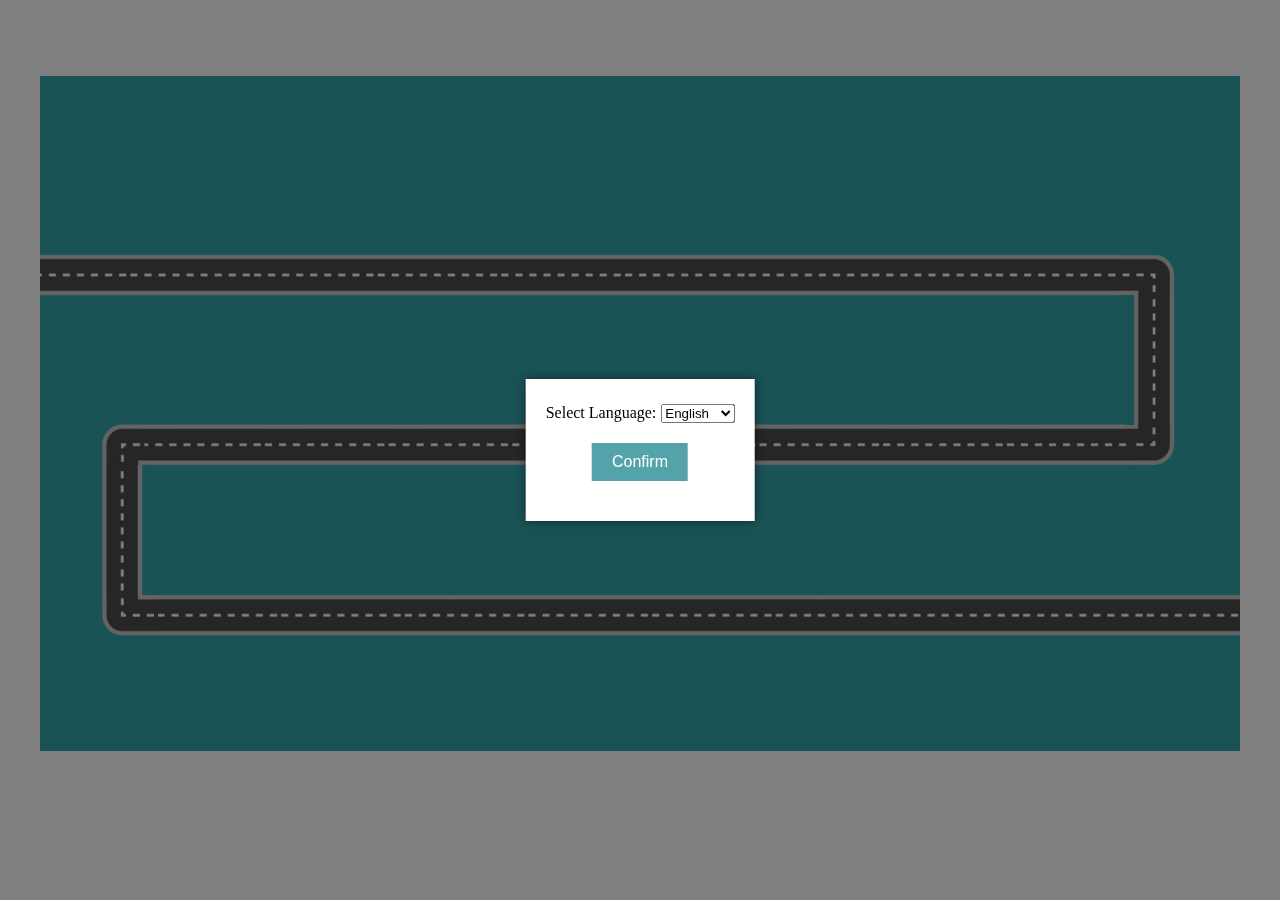
==== index.html @ 4f61d7b1 "initial" ====
<!DOCTYPE html>
<html lang="en">
<head>
    <meta charset="UTF-8">
    <meta name="viewport" content="width=device-width, initial-scale=1.0">
    <title>Language Selection</title>
    <link rel="stylesheet" href="style.css"/>
</head>
<body>
  <div class="container" id="container">
    <img class="background-image" src="imgs/map.jpeg" alt="Background Image">
    <div class="overlay" id="overlay" style="display: block;"></div>
    <div class="modal" id="intro" style="display: block;">

    <label for="languageSelect">Select Language:</label>
    <select id="languageSelect">
        <option value="en">English</option>
        <option value="fr">Français</option>
    </select>
    <button class="button submit-button" onclick="selectLanguage()">Confirm</button>
    </div>

    <script src="scripts.js"></script>

</body>
</html>
---- style.css ----
body {
  /* margin: 10%; */
  /* padding: 100px; */
  display: flex;
  align-items: center;
  justify-content: center;
  height: 90vh;
}

.container {
  position: relative;
  width: 1200px; /* 调整容器宽度 */
}

.background-image {
  top: 10px;
  width: 100%;
  height: auto;
  display: block;
}


#nameInput {
  display: inline;
  margin-bottom: 10px;
  margin-top: 10px;
}

button {
  padding: 10px;
  margin-top: 10px;
  cursor: pointer;
}

/* 提交按钮样式 */
.submit-button {
  display: block;
  margin: 20px auto; /* 使按钮居中 */
  padding: 10px 20px;
  background-color: #55A3AA;
  color: #fff;
  border: none;
  cursor: pointer;
  font-size: 16px;
}

label {
  display: inline-block;
  margin-top: 5px;
}

  /* 遮罩层样式 */
.overlay {
  display: none;
  position: fixed;
  top: 0;
  left: 0;
  width: 100%;
  height: 100%;
  background: rgba(0, 0, 0, 0.5);
  z-index: 2;
}

/* 模态框样式 */
.modal {
  display: none;
  position: fixed;
  top: 50%;
  left: 50%;
  transform: translate(-50%, -50%);
  padding: 20px;
  background: #fff;
  box-shadow: 0 0 10px rgba(0, 0, 0, 0.5);
  text-align: center;
  z-index: 3;
}

/* 关闭按钮样式 */
/* .close-btn {
  cursor: pointer;
  position: absolute;
  top: 10px;
  right: 10px;
} */

    /* 弹出窗口样式 */
.quiz-popup {
  display: none;
  position: fixed;
  top: 50%;
  left: 50%;
  transform: translate(-50%, -50%);
  background-color: #fff;
  padding: 20px;
  border: 2px solid #55A3AA;
  z-index: 1000;
  text-align: left;
}

    /* 选项按钮样式 */
.option {
  display: flex;
  align-items: flex-start;
  margin: 10px 0;
}

.progress-name {
  position: fixed;
  color: #B22222;
  padding: 5px 10px;
  border-radius: 5px;
  font-size: 16px;
}

.progress-num {
  position: fixed;
  color: #B22222;
  padding: 5px 10px;
  border-radius: 5px;
  font-size: 16px;
}


/* 进度条样式 */
progress {
  position: fixed;
  /* top: 10px;
  right: 80px; */
  width: 100px;
  height: 20px;
}

.progress-bars {
  display: flex;
  flex: 1;
  justify-content: center;
  flex-direction:column;
  position: absolute;
  top: 0px;
  right: 0px;
  width: 200px;
}

.progress-bar {
  width: 100%;
  background-color: #e0e0de;
  border-radius: 50px;
  position:relative
}

.progress-bar .progress-bar-label {
  position: absolute;
  height: 44px;
  top: -45px;
  border: 1px solid #c4c4c4;
  width:0
}

.filler {
  height: 100%;
  background-color: blue;
  border-top-left-radius: inherit;
  border-bottom-left-radius: inherit;
  text-align:right
}

.stat-with-progress {
  flex: 1;
  background-color: #fff;
  max-width: 180px;
  padding:4px 10px 10px
}

.stat-with-progress .text {
  display: flex;
  justify-content: space-between;
  margin-bottom:6px
}

/* .stat-with-progress:first-of-type {
  margin-bottom:10px
} */


.tooltip {
  position: absolute;
  top: 50%;
  left: 50%;
  transform: translate(-50%, -50%);
  background-color: rgba(0, 0, 0, 0.7);
  color: #fff;
  padding: 10px;
  border-radius: 5px;
  display: none;
}

.button-image-before {
  width: 100%; 
  height: auto;
  display: block;
}

.button-before {
  position: absolute;
  top: 50%;
  left: 50%;
  transform: translate(-50%, -50%); /* 将按钮居中 */
  cursor: pointer;
}

.button-before:hover img {
  transform: scale(1.2); /* 光标悬停时稍微放大图片 */
}

.button-after {
  display: none;
  position: absolute;
  top: 50%;
  left: 50%;
  transform: translate(-50%, -50%); /* 将按钮居中 */
  cursor: pointer;
}

.button-image-after {
  width: 100%; 
  height: auto;
  animation: zoomAnimation 2s ease-in-out;
}

.button-after:hover .tooltip {
  display: block;
}

@keyframes zoomAnimation {
  0% {
      transform: scale(1.2);
  }
  50% {
      transform: scale(1.5);
  }
  100% {
      transform: scale(1);
  }
}


.image-container {
  max-width: 130px; /* 设置容器的最大宽度 */
  margin: 0 auto; /* 居中显示 */
  position: absolute;
  top: 2%;
}

.image-container img {
  width: 100%; /* 图片宽度占满容器 */
  height: auto; /* 保持图片宽高比 */
}
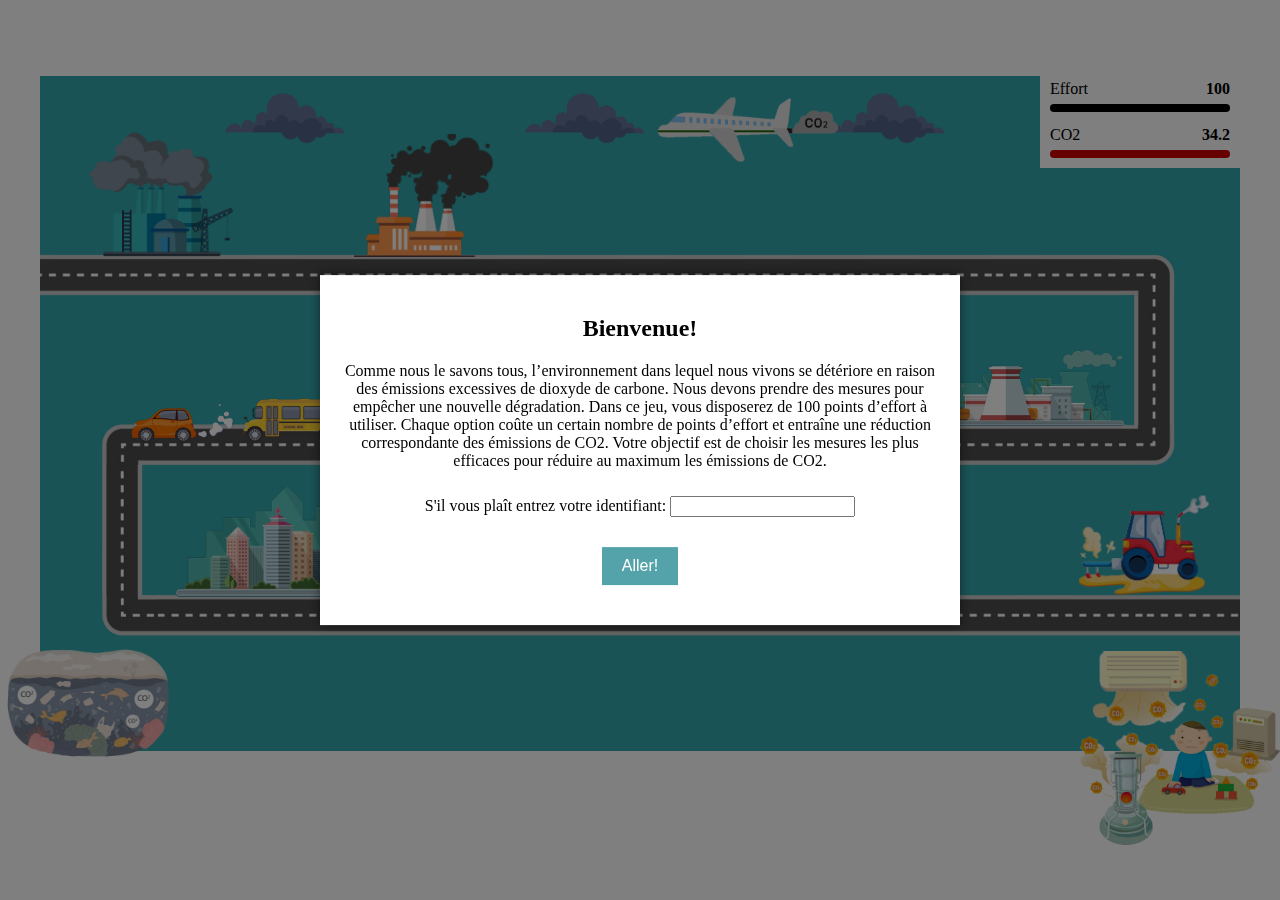
==== commit 40dd08dd: "fr ver" ====
--- a/index.html
+++ b/index.html
@@ -1,26 +1,543 @@
 <!DOCTYPE html>
 <html lang="en">
+
 <head>
-    <meta charset="UTF-8">
-    <meta name="viewport" content="width=device-width, initial-scale=1.0">
-    <title>Language Selection</title>
-    <link rel="stylesheet" href="style.css"/>
+  <meta charset="UTF-8">
+  <meta name="viewport" content="width=device-width, initial-scale=1.0">
+  <title>Jeu climatique</title>
+  <link rel="stylesheet" href="style.css" />
 </head>
+
 <body>
-  <div class="container" id="container">
+  <div class="container">
     <img class="background-image" src="imgs/map.jpeg" alt="Background Image">
+
+    <div class="progress-bars">
+      <div class="stat-with-progress">
+        <div class="text">
+          <div class="label">Effort</div>
+          <div class="value">
+            <span style="font-weight: 600;" id="effortNum">100</span>
+          </div>
+        </div>
+        <div class="progress-bar" style="height: 8px;" id="effortBar">
+          <div class="filler" id="effortFiller"
+            style="width: 100%; background-color: black; transition: width 300ms ease-in-out, background-color 300ms; border-top-right-radius: inherit; border-bottom-right-radius: inherit;">
+          </div>
+        </div>
+      </div>
+      <div class="stat-with-progress">
+        <div class="text">
+          <div class="label">CO2</div>
+          <div class="value">
+            <span style="font-weight: 600;" id="carbonNum">34.2</span>
+          </div>
+        </div>
+        <div class="progress-bar" style="height: 8px;" id="carbonBar">
+          <div class="filler" id="carbonFiller"
+            style="width: 100%; background-color: rgb(204, 0, 0); transition: width 300ms ease-in-out, background-color 300ms; border-top-right-radius: inherit; border-bottom-right-radius: inherit;">
+          </div>
+        </div>
+      </div>
+    </div>
+
+    <div class="image-container" style="left: 15%;" id="darkCloud1">
+      <img src="imgs/darkcloud.png">
+    </div>
+
+    <div class="image-container" style="left: 40%;" id="darkCloud2">
+      <img src="imgs/darkcloud.png">
+    </div>
+
+    <div class="image-container" style="left: 65%;" id="darkCloud3">
+      <img src="imgs/darkcloud.png">
+    </div>
+
+    <div class="image-container" style="display: none; top: 1%; left: 68%; animation: zoomAnimation 2s ease-in-out;"
+      id="whiteCloud1">
+      <img src="imgs/whiteCloud1.png">
+    </div>
+
+    <div class="image-container" style="display: none; top: 1%; left: 40%; animation: zoomAnimation 2s ease-in-out;"
+      id="whiteCloud2">
+      <img src="imgs/whiteCloud2.png">
+    </div>
+
+    <div class="image-container" style="display: none; top: 0%; left: 15%; animation: zoomAnimation 2s ease-in-out;"
+      id="sun">
+      <img src="imgs/sun.png">
+    </div>
+
+
     <div class="overlay" id="overlay" style="display: block;"></div>
     <div class="modal" id="intro" style="display: block;">
-
-    <label for="languageSelect">Select Language:</label>
-    <select id="languageSelect">
-        <option value="en">English</option>
-        <option value="fr">Français</option>
-    </select>
-    <button class="button submit-button" onclick="selectLanguage()">Confirm</button>
-    </div>
-
-    <script src="scripts.js"></script>
-
+      <h2>Bienvenue!</h2>
+      <p>Comme nous le savons tous, l’environnement dans lequel nous vivons se détériore en raison des émissions
+        excessives de dioxyde de carbone.
+        Nous devons prendre des mesures pour empêcher une nouvelle dégradation.
+        Dans ce jeu, vous disposerez de 100 points d’effort à utiliser.
+        Chaque option coûte un certain nombre de points d’effort et entraîne une réduction correspondante des émissions
+        de CO2.
+        Votre objectif est de choisir les mesures les plus efficaces pour réduire au maximum les émissions de CO2.</p>
+      <label for="nameInput">S'il vous plaît entrez votre identifiant:</label>
+      <input type="text" id="nameInput">
+      <button class="button submit-button" id="startBtn" onclick="start()">Aller!</button>
+    </div>
+
+
+    <div class="button-before" id="coal" style="top: 19%; left: 10%;  width: 150px; height: 150px;">
+      <img class="button-image-before" src="imgs/coal.png" onclick="clickCoal()" alt="Coal Image">
+    </div>
+
+    <div class="button-after" id="coalA" style="top: 19%; left: 10%;  width: 150px; height: 150px;">
+      <img class="button-image-after" src="imgs/coal.png" alt="Coal Image">
+      <div class="tooltip">Complété!</div>
+    </div>
+
+    <div class="button-after" id="coalB" style="top: 19%; left: 10%;  width: 150px; height: 150px;">
+      <img class="button-image-after" src="imgs/coalB.png" alt="Coal Image">
+      <div class="tooltip">Complété!</div>
+    </div>
+
+
+    <div class="button-before" id="car" style="top: 51%; left: 18%; width: 250px; height: 45px;">
+      <img class="button-image-before" src="imgs/car.png" onclick="clickCar()" alt="Car Image">
+    </div>
+
+    <div class="button-after" id="carA" style="top: 51%; left: 18%; width: 250px; height: 45px;">
+      <img class="button-image-after" src="imgs/carA.png">
+      <div class="tooltip">Complété!</div>
+    </div>
+
+    <div class="button-after" id="carB" style="top: 46%; left: 18%; width: 130px; height: 107px;">
+      <img class="button-image-after" src="imgs/carB.png">
+      <div class="tooltip">Complété!</div>
+    </div>
+
+    <div class="button-after" id="carC" style="top: 46%; left: 18%; width: 250px; height: 112px;">
+      <img class="button-image-after" src="imgs/carC.png">
+      <div class="tooltip">Complété!</div>
+    </div>
+
+    <div class="button-before" id="build" style="top: 45%; left: 41%; width: 180px; height: 125px;">
+      <img class="button-image-before" src="imgs/build.png" onclick="clickBuild()" alt="Build Image">
+    </div>
+
+    <div class="button-after" id="buildA" style="top: 44%; left: 41%; width: 200px; height: 141px;">
+      <img class="button-image-after" src="imgs/buildA.png">
+      <div class="tooltip">Complété!</div>
+    </div>
+
+    <div class="button-after" id="buildB" style="top: 44%; left: 41%; width: 220px; height: 110px;">
+      <img class="button-image-after" src="imgs/buildB.png">
+      <div class="tooltip">Complété!</div>
+    </div>
+
+    <div class="button-after" id="buildC" style="top: 39.5%; left: 41%; width: 200px; height: 176px;">
+      <img class="button-image-after" src="imgs/buildC.png">
+      <div class="tooltip">Complété!</div>
+    </div>
+
+
+    <div class="button-before" id="recy" style="top: 19%; left: 32%;  width: 140px; height: 140px;">
+      <img class="button-image-before" src="imgs/recy.png" onclick="clickRecy()" alt="Industry Image">
+    </div>
+
+    <div class="button-after" id="recyA" style="top: 25%; left: 32%; width: 110px; height: 90px;">
+      <img class="button-image-after" src="imgs/recyA.png">
+      <div class="tooltip">Complété!</div>
+    </div>
+
+    <div class="button-after" id="recyB" style="top: 21%; left: 32%; width: 120px; height: 110px;">
+      <img class="button-image-after" src="imgs/recyB.png">
+      <div class="tooltip">Complété!</div>
+    </div>
+
+    <div class="button-after" id="recyC" style="top: 20%; left: 32%; width: 150px; height: 150px;">
+      <img class="button-image-after" src="imgs/recyC.png">
+      <div class="tooltip">Complété!</div>
+    </div>
+
+
+    <div class="button-before" id="elec" style="top: 48%; left: 82%;  width: 200px; height: 100px;">
+      <img class="button-image-before" src="imgs/elec.png" onclick="clickElec()" alt="Electricity Image">
+    </div>
+
+    <div class="button-after" id="elecA" style="top: 42%; left: 82%; width: 165px; height: 135px;">
+      <img class="button-image-after" src="imgs/elecA.png">
+      <div class="tooltip">Complété!</div>
+    </div>
+
+    <div class="button-after" id="elecB" style="top: 44%; left: 82%; width: 220px; height: 104px;">
+      <img class="button-image-after" src="imgs/elecB.png">
+      <div class="tooltip">Complété!</div>
+    </div>
+
+    <div class="button-after" id="elecC" style="top: 44%; left: 82%; width: 220px; height: 110px;">
+      <img class="button-image-after" src="imgs/elecC.png">
+      <div class="tooltip">Complété!</div>
+    </div>
+
+
+    <div class="button-before" id="plane" style="top: 8%; left: 59%;  width: 180px; height: 65px;">
+      <img class="button-image-before" src="imgs/plane.png" onclick="clickPlane()" alt="Plane Image">
+    </div>
+
+    <div class="button-after" id="planeA" style="top: 5%; left: 59%; width: 180px; height: 44px;">
+      <img class="button-image-after" src="imgs/planeA.png">
+      <div class="tooltip">Complété!</div>
+    </div>
+
+    <div class="button-after" id="planeB" style="top: 18%; left: 59%; width: 250px; height: 134px;">
+      <img class="button-image-after" src="imgs/planeB.png">
+      <div class="tooltip">Complété!</div>
+    </div>
+
+    <div class="button-after" id="planeC" style="top: 7%; left: 57%; width: 180px; height: 75px;">
+      <img class="button-image-after" src="imgs/planeC.png">
+      <div class="tooltip">Complété!</div>
+    </div>
+
+
+    <div class="button-before" id="ocean" style="top: 94%; left: 4%;  width: 200px; height: 160px;">
+      <img class="button-image-before" src="imgs/ocean.png" onclick="clickOcean()" alt="Ocean Image">
+    </div>
+
+    <div class="button-after" id="oceanA" style="top: 94%; left: 8.3%; width: 200px; height: 100px;">
+      <img class="button-image-after" src="imgs/oceanA.png">
+      <div class="tooltip">Complété!</div>
+    </div>
+
+    <div class="button-after" id="oceanB" style="top: 101.2%; left: 8.3%; width: 200px; height: 139px;">
+      <img class="button-image-after" src="imgs/oceanB.png">
+      <div class="tooltip">Complété!</div>
+    </div>
+
+    <div class="button-after" id="oceanC" style="top: 93.3%; left: 8.3%; width: 200px; height: 90px;">
+      <img class="button-image-after" src="imgs/oceanC.png">
+      <div class="tooltip">Complété!</div>
+    </div>
+
+
+    <div class="button-before" id="ppl" style="top: 100%; left: 95%;  width: 200px; height: 200px;">
+      <img class="button-image-before" src="imgs/ppl.png" onclick="clickPpl()" alt="People Image">
+    </div>
+
+    <div class="button-after" id="pplA" style="top: 95%; left: 95%; width: 200px; height: 154px;">
+      <img class="button-image-after" src="imgs/pplA.png">
+      <div class="tooltip">Complété!</div>
+    </div>
+
+    <div class="button-after" id="pplB" style="top: 95%; left: 95%; width: 200px; height: 165px;">
+      <img class="button-image-after" src="imgs/pplB.png">
+      <div class="tooltip">Complété!</div>
+    </div>
+
+    <div class="button-after" id="pplC" style="top: 95%; left: 95%; width: 200px; height: 150px;">
+      <img class="button-image-after" src="imgs/pplC.png">
+      <div class="tooltip">Complété!</div>
+    </div>
+
+
+    <div class="button-before" id="urban" style="top: 69%; left: 23%;  width: 280px; height: 110px;">
+      <img class="button-image-before" src="imgs/urban.png" onclick="clickUrban()" alt="Urban Image">
+    </div>
+
+    <div class="button-after" id="urbanA" style="top: 67%; left: 23%; width: 200px; height: 143px;">
+      <img class="button-image-after" src="imgs/urbanA.png">
+      <div class="tooltip">Complété!</div>
+    </div>
+
+    <div class="button-after" id="urbanB" style="top: 68%; left:23%; width: 210px; height: 135px;">
+      <img class="button-image-after" src="imgs/urbanB.png">
+      <div class="tooltip">Complété!</div>
+    </div>
+
+    <div class="button-after" id="urbanC" style="top: 68%; left: 23%; width: 200px; height: 128px;">
+      <img class="button-image-after" src="imgs/urbanC.png">
+      <div class="tooltip">Complété!</div>
+    </div>
+
+
+    <div class="button-before" id="indu" style="top: 42%; left: 61%;  width: 150px; height: 133px;">
+      <img class="button-image-before" src="imgs/indu.png" onclick="clickIndu()" alt="Industry Image">
+    </div>
+
+    <div class="button-after" id="induA" style="top: 45.5%; left: 61%; width: 180px; height: 152px;">
+      <img class="button-image-after" src="imgs/induA.png">
+      <div class="tooltip">Complété!</div>
+    </div>
+
+    <div class="button-after" id="induB" style="top: 42.5%; left:61%; width: 160px; height: 130px;">
+      <img class="button-image-after" src="imgs/induB.png">
+      <div class="tooltip">Complété!</div>
+    </div>
+
+    <div class="button-after" id="induC" style="top: 42.5%; left: 61%; width: 200px; height: 132px;">
+      <img class="button-image-after" src="imgs/induC.png">
+      <div class="tooltip">Complété!</div>
+    </div>
+
+    <div class="button-before" id="defo" style="top: 68.5%; left: 56%;  width: 180px; height: 120px;">
+      <img class="button-image-before" src="imgs/defo.png" onclick="clickDefo()" alt="Deforestation Image">
+    </div>
+
+    <div class="button-after" id="defoA" style="top: 68%; left: 56%; width: 150px; height: 150px;">
+      <img class="button-image-after" src="imgs/defoA.png">
+      <div class="tooltip">Complété!</div>
+    </div>
+
+    <div class="button-after" id="defoB" style="top: 70%; left:56%; width: 150px; height: 100px;">
+      <img class="button-image-after" src="imgs/defoB.png">
+      <div class="tooltip">Complété!</div>
+    </div>
+
+    <div class="button-after" id="defoC" style="top: 70%; left: 56%; width: 300px; height: 100px;">
+      <img class="button-image-after" src="imgs/defoC.png">
+      <div class="tooltip">Complété!</div>
+    </div>
+
+    <div class="button-before" id="agri" style="top: 71%; left: 92%;  width: 130px; height: 119px;">
+      <img class="button-image-before" src="imgs/agri.png" onclick="clickAgri()" alt="Agriculture Image">
+    </div>
+
+    <div class="button-after" id="agriA" style="top: 69%; left: 91%; width: 200px; height: 117px;">
+      <img class="button-image-after" src="imgs/agriA.png">
+      <div class="tooltip">Complété!</div>
+    </div>
+
+    <div class="button-after" id="agriB" style="top: 67%; left:92%; width: 130px; height: 141px;">
+      <img class="button-image-after" src="imgs/agriB.png">
+      <div class="tooltip">Complété!</div>
+    </div>
+
+    <div class="button-after" id="agriC" style="top: 68%; left: 92%; width: 100px; height: 140px;">
+      <img class="button-image-after" src="imgs/agriC.png">
+      <div class="tooltip">Complété!</div>
+    </div>
+
+
+
+
+
+    <!-- Quiz Coal -->
+    <div class="quiz-popup" id="coalQuiz">
+      <p>Trois quarts des émissions de CO2 liées à l'électricité proviennent du charbon. Allez-vous?</p>
+      <div class="options">
+        <label class="option"><input type="radio" name="coalAnswer" value="coalB"> Éliminer progressivement les
+          centrales à charbon dans les pays riches sur une période de 10 à 20 ans. (Effort 5 points) </label>
+        <label class="option"><input type="radio" name="coalAnswer" value="coalA"> Laisser le marché suivre son cours et
+          la demande de charbon diminuera. (Effort 0 points)</label>
+        <label class="option"><input type="radio" name="coalAnswer" value="coalC"> Arrêter toutes les nouvelles
+          centrales à charbon dans le monde et fermer celles dans les pays riches. (Effort 8 points) </label>
+      </div>
+      <button class="button submit-button" onclick="checkCoalAnswer()">Soumettre</button>
+    </div>
+
+
+    <!-- Quiz Car -->
+    <div class="quiz-popup" id="carQuiz">
+      <p>La croissance démographique et économique signifie que le transport routier est en augmentation. Comment
+        allez-vous y faire face? </p>
+      <div class="options">
+        <label class="option"><input type="radio" name="carAnswer" value="carA"> Promouvoir les véhicules électriques
+          pour représenter près de la moitié des voitures sur la route. (Effort 5 points)</label>
+        <label class="option"><input type="radio" name="carAnswer" value="carB"> Construire des tunnels sous les villes
+          pour les véhicules afin de réduire les embouteillages. (Effort 10 points) </label>
+        <label class="option"><input type="radio" name="carAnswer" value="carC"> Électrifier tous les nouveaux bus,
+          fourgonnettes et camions et promouvoir que presque tous les véhicules sur la route soient électriques. (Effort
+          10 points) </label>
+      </div>
+      <button class="button submit-button" onclick="checkCarAnswer()">Soumettre</button>
+    </div>
+
+    <!-- Quiz Building -->
+    <div class="quiz-popup" id="buildQuiz">
+      <p> Les bâtiments et la construction représentent près d'un tiers de la consommation d'énergie. Les villes se
+        développent rapidement dans les pays en développement. Que ferez-vous? </p>
+      <div class="options">
+        <label class="option"><input type="radio" name="buildAnswer" value="buildA"> S'occuper à la fois des anciens et
+          des nouveaux bâtiments : rénover 20 % des anciens et déclarer que tous les nouveaux bâtiments doivent être à
+          zéro émission de carbone. (Effort 3 points)</label>
+        <label class="option"><input type="radio" name="buildAnswer" value="buildB"> Exiger que les villes réhabilitent
+          toutes les maisons mal isolées et les remplacent par des équivalents hautement efficaces. (Effort 5 points)
+        </label>
+        <label class="option"><input type="radio" name="buildAnswer" value="buildC"> Rénover entièrement 85% des
+          bâtiments existants et encourager les lave-linge à l'eau froide et le séchage en ligne. (Effort 8 points)
+        </label>
+      </div>
+      <button class="button submit-button" onclick="checkBuildAnswer()">Soumettre</button>
+    </div>
+
+    <!-- Quiz Recycle -->
+    <div class="quiz-popup" id="recyQuiz">
+      <p>Travailler dans l'industrie du ciment, de l'acier ou du verre implique une émission importante de pollution.
+        L'industrie seule représente environ un quart des émissions de CO2 liées à l'énergie. Que souhaitez-vous faire
+        en premier?</p>
+      <div class="options">
+        <label class="option"><input type="radio" name="recyAnswer" value="recyA"> Interdire tous les gobelets de café
+          jetables et lancer une campagne pour recycler les vieux vélos. (Effort 1 points)</label>
+        <label class="option"><input type="radio" name="recyAnswer" value="recyB"> Accorder des avantages financiers aux
+          personnes qui recyclent leurs petits appareils électroniques. (Effort 2 points) </label>
+        <label class="option"><input type="radio" name="recyAnswer" value="recyC"> Exiger que 40 % de l'acier et 15 % du
+          plastique proviennent de matériaux recyclés. (Effort 5 points) </label>
+      </div>
+      <button class="button submit-button" onclick="checkRecyAnswer()">Soumettre</button>
+    </div>
+
+
+    <!-- Quiz Electricity -->
+    <div class="quiz-popup" id="elecQuiz">
+      <p>Vous avez décidé de la manière dont vous voulez gérer le charbon. Que ferez-vous ensuite pour l'électricité?
+      </p>
+      <div class="options">
+        <label class="option"><input type="radio" name="elecAnswer" value="elecA"> Étendre progressivement l'électricité
+          renouvelable et investir dans le stockage d'énergie. (Effort 5 points)</label>
+        <label class="option"><input type="radio" name="elecAnswer" value="elecB"> Investir 1 % du PIB mondial par an
+          dans l'électricité renouvelable. (Effort 10 points) </label>
+        <label class="option"><input type="radio" name="elecAnswer" value="elecC"> Injecter 2 % du PIB mondial par an
+          dans toutes les sources d'énergie propre. (Effort 15 points) </label>
+      </div>
+      <button class="button submit-button" onclick="checkElecAnswer()">Soumettre</button>
+    </div>
+
+    <!-- Quiz Plane -->
+    <div class="quiz-popup" id="planeQuiz">
+      <p> Le transport ne concerne pas seulement les voitures. Que ferez-vous pour réduire les émissions d' avions? </p>
+      <div class="options">
+        <label class="option"><input type="radio" name="planeAnswer" value="planeA"> Introduire progressivement du
+          carburant à faible teneur en carbone pour l'aviation. (Effort 5 points)</label>
+        <label class="option"><input type="radio" name="planeAnswer" value="planeB"> Exiger 20 % de carburant à faible
+          teneur en carbone pour l'aviation. Plafonner le nombre de vols long-courriers. Instaurer une taxe pour les
+          voyageurs fréquents. (Effort 7 points) </label>
+        <label class="option"><input type="radio" name="planeAnswer" value="planeC"> Développer un avion hypersonique
+          alimenté au carburant capable de voyager de Londres à Sydney en quatre heures pour réduire les temps de vol
+          commerciaux. (Effort 10 points) </label>
+      </div>
+      <button class="button submit-button" onclick="checkPlaneAnswer()">Soumettre</button>
+    </div>
+
+    <!-- Quiz Ocean -->
+    <div class="quiz-popup" id="oceanQuiz">
+      <p> Les océans absorbent tout autant de CO2 que les forêts, mais ils sont maintenant plus acides. Que ferez-vous?
+      </p>
+      <label class="option"><input type="radio" name="oceanAnswer" value="oceanA"> Augmenter la recherche sur
+        l'acidification des océans et investir dans des moyens de restauration des récifs coralliens. (Effort 2
+        points)</label>
+      <label class="option"><input type="radio" name="oceanAnswer" value="oceanB"> Restreindre la pêche en haute mer
+        pour protéger les écosystèmes marins. (Effort 4 points) </label>
+      <label class="option"><input type="radio" name="oceanAnswer" value="oceanC"> Interdire la pêche commerciale
+        mondiale pendant cinq ans pour permettre aux populations de poissons de se reconstituer. (Effort 10 points)
+      </label>
+      <button class="button submit-button" onclick="checkOceanAnswer()">Soumettre</button>
+    </div>
+
+    <!-- Quiz People -->
+    <div class="quiz-popup" id="pplQuiz">
+      <p> Comment comptez-vous encourager les gens à réduire leur consommation d'énergie dans leur vie quotidienne? </p>
+      <div class="options">
+        <label class="option"><input type="radio" name="pplAnswer" value="pplA"> Éduquer massivement sur les avantages
+          de la conservation de l'énergie. (Effort 2 points)</label>
+        <label class="option"><input type="radio" name="pplAnswer" value="pplB"> Mettre en œuvre des incitations
+          financières pour les foyers adoptant des pratiques écoénergétiques. (Effort 3 points) </label>
+        <label class="option"><input type="radio" name="pplAnswer" value="pplC"> Instaurer des normes strictes pour
+          l'efficacité énergétique des appareils électroménagers et des véhicules. (Effort 4 points) </label>
+      </div>
+      <button class="button submit-button" onclick="checkPplAnswer()">Soumettre</button>
+    </div>
+
+    <!-- Quiz Urban -->
+    <div class="quiz-popup" id="urbanQuiz">
+      <p> La croissance urbaine peut entraîner une perte de biodiversité. Comment comptez-vous concilier le
+        développement urbain avec la préservation de la biodiversité tout en réduisant les émissions de CO2? </p>
+      <div class="options">
+        <label class="option"><input type="radio" name="urbanAnswer" value="urbanA"> Promouvoir la création de parcs
+          urbains et de couloirs écologiques pour favoriser la biodiversité tout en réduisant les espaces urbains
+          asphaltés. (Effort 5 points)</label>
+        <label class="option"><input type="radio" name="urbanAnswer" value="urbanB"> Mettre en place des politiques
+          strictes de protection des espaces naturels urbains et de limitation de l'expansion urbaine pour préserver la
+          biodiversité. (Effort 8 points) </label>
+        <label class="option"><input type="radio" name="urbanAnswer" value="urbanC"> Intégrer des toits verts et des
+          jardins verticaux dans les plans d'urbanisme pour renforcer la biodiversité en milieu urbain. (Effort 8
+          points) </label>
+      </div>
+      <button class="button submit-button" onclick="checkUrbanAnswer()">Soumettre</button>
+    </div>
+
+    <!-- Quiz Industry -->
+    <div class="quiz-popup" id="induQuiz">
+      <p>Les émissions industrielles sont les plus difficiles à réduire à zéro. Que ferez-vous pour les diminuer?</p>
+      <div class="options">
+        <label class="option"><input type="radio" name="induAnswer" value="induA"> Fixer des objectifs nationaux pour
+          augmenter progressivement l'utilisation de l'hydrogène et le recours au captage et stockage du carbone.
+          (Effort 5 points)</label>
+        <label class="option"><input type="radio" name="induAnswer" value="induB"> Construire des aciéries de pointe
+          pour rendre la production d'acier plus efficace. (Effort 10 points) </label>
+        <label class="option"><input type="radio" name="induAnswer" value="induC"> Étendre considérablement
+          l'utilisation de l'hydrogène vert pour la production industrielle et intensifier le captage et le stockage du
+          carbone dans les usines d'acier et de ciment. (Effort 10 points) </label>
+      </div>
+      <button class="button submit-button" onclick="checkInduAnswer()">Soumettre</button>
+    </div>
+
+    <!-- Quiz Deforestation -->
+    <div class="quiz-popup" id="defoQuiz">
+      <p> La déforestation contribue aux émissions de CO2. Comment comptez-vous aborder ce problème? </p>
+      <div class="options">
+        <label class="option"><input type="radio" name="defoAnswer" value="defoA"> Encourager la reforestation et mettre
+          en œuvre des politiques de conservation des forêts. (Effort 5 points)</label>
+        <label class="option"><input type="radio" name="defoAnswer" value="defoB"> Imposer des restrictions sévères à
+          l'abattage d'arbres et promouvoir l'utilisation de produits alternatifs durables. (Effort 8 points) </label>
+        <label class="option"><input type="radio" name="defoAnswer" value="defoC"> Élaborer des accords internationaux
+          contraignants pour stopper la déforestation et investir massivement dans des programmes de régénération des
+          forêts. (Effort 10 points) </label>
+      </div>
+      <button class="button submit-button" onclick="checkDefoAnswer()">Soumettre</button>
+    </div>
+
+    <!-- Quiz Agriculture -->
+    <div class="quiz-popup" id="agriQuiz">
+      <p> Les émissions liées à l'agriculture représentent une part importante du problème du CO2. Comment
+        envisagez-vous réduire ces émissions? </p>
+      <div class="options">
+        <label class="option"><input type="radio" name="agriAnswer" value="agriA"> Encourager les pratiques agricoles
+          durables et l'adoption de techniques de culture à faible émission de carbone. (Effort 5 points)</label>
+        <label class="option"><input type="radio" name="agriAnswer" value="agriB"> Mettre en œuvre des réglementations
+          strictes pour réduire l'utilisation d'engrais et de pesticides. (Effort 8 points) </label>
+        <label class="option"><input type="radio" name="agriAnswer" value="agriC"> Investir massivement dans la
+          recherche sur des alternatives alimentaires à faible émission de carbone et promouvoir une transition vers des
+          régimes alimentaires plus durables. (Effort 10 points) </label>
+      </div>
+      <button class="button submit-button" onclick="checkAgriAnswer()">Soumettre</button>
+    </div>
+
+
+    <!-- End window -->
+    <div class="quiz-popup" id="lose" style="text-align: center;">
+      <h2>Oh non!</h2>
+      <p> Vous n’avez plus de points d'effort et vous ne pourrez pas atteindre le zéro net. </p>
+      <button class="button submit-button" onclick="saveInteraction()">Sauvegarder</button>
+    </div>
+
+    <div class="quiz-popup" id="win" style="text-align: center;">
+      <h2>Félicitations! </h2>
+      <p>Vous avez pris de sages décisions et réduit les émissions à zéro!</p>
+      <button class="button submit-button" onclick="saveInteraction()">Sauvegarder</button>
+    </div>
+
+    <div class="quiz-popup" id="end" style="text-align: center;">
+      <h2>Oh non!</h2>
+      <p>Vous avez pris toutes les décisions mais vous n’avez pas réduit les émissions à zéro !</p>
+      <button class="button submit-button" onclick="saveInteraction()">Sauvegarder</button>
+    </div>
+
+
+  </div>
+
+
+
+
+  <script src="scripts.js"></script>
 </body>
-</html>
+
+</html>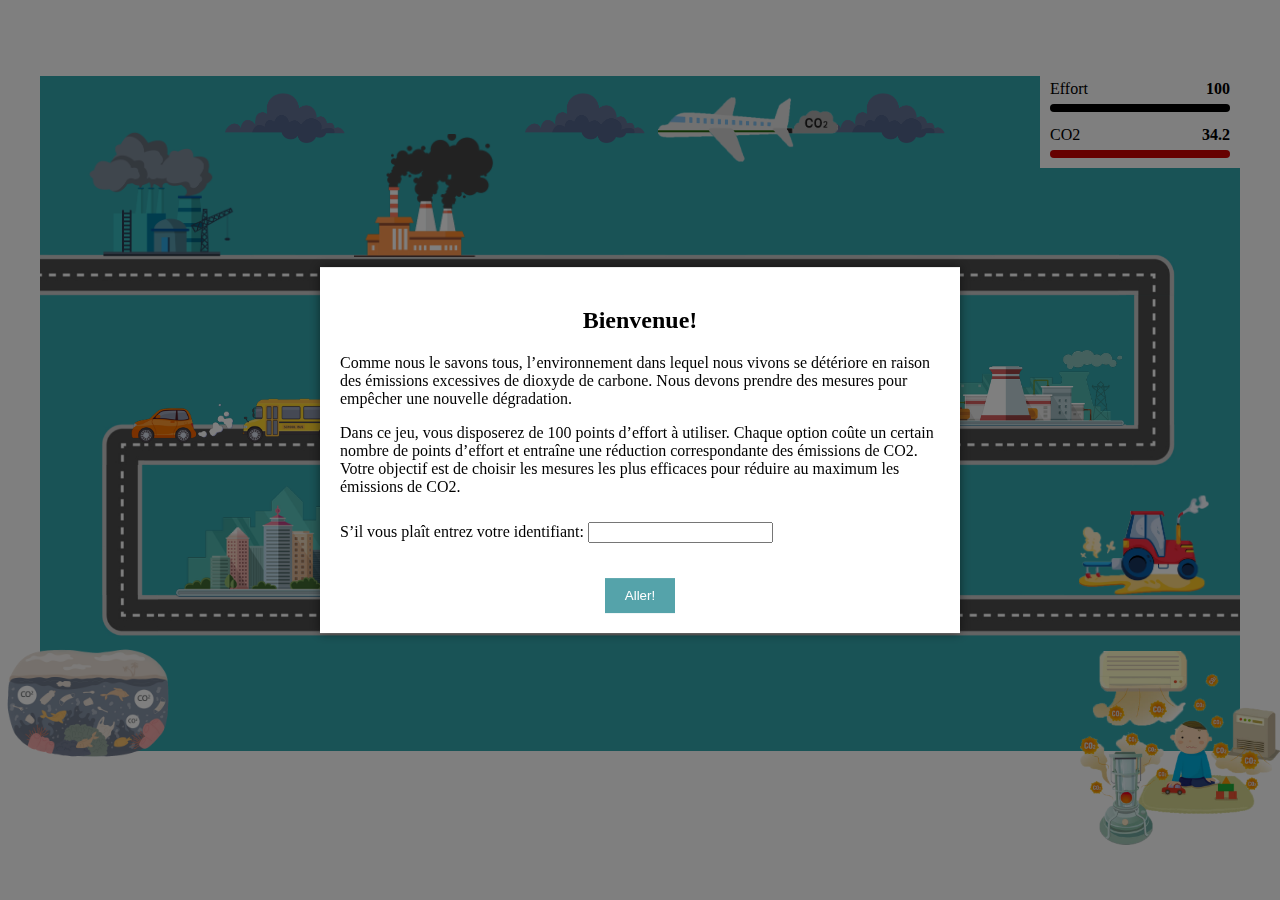
==== commit bab2f84a: "add messages" ====
--- a/index.html
+++ b/index.html
@@ -71,15 +71,13 @@
 
     <div class="overlay" id="overlay" style="display: block;"></div>
     <div class="modal" id="intro" style="display: block;">
-      <h2>Bienvenue!</h2>
+      <h2 style="text-align: center;">Bienvenue!</h2>
       <p>Comme nous le savons tous, l’environnement dans lequel nous vivons se détériore en raison des émissions
-        excessives de dioxyde de carbone.
-        Nous devons prendre des mesures pour empêcher une nouvelle dégradation.
-        Dans ce jeu, vous disposerez de 100 points d’effort à utiliser.
-        Chaque option coûte un certain nombre de points d’effort et entraîne une réduction correspondante des émissions
+        excessives de dioxyde de carbone. Nous devons prendre des mesures pour empêcher une nouvelle dégradation.</p>
+        <p>Dans ce jeu, vous disposerez de 100 points d’effort à utiliser. Chaque option coûte un certain nombre de points d’effort et entraîne une réduction correspondante des émissions
         de CO2.
         Votre objectif est de choisir les mesures les plus efficaces pour réduire au maximum les émissions de CO2.</p>
-      <label for="nameInput">S'il vous plaît entrez votre identifiant:</label>
+      <label for="nameInput">S’il vous plaît entrez votre identifiant:</label>
       <input type="text" id="nameInput">
       <button class="button submit-button" id="startBtn" onclick="start()">Aller!</button>
     </div>
@@ -99,6 +97,11 @@
       <div class="tooltip">Complété!</div>
     </div>
 
+    <div class="button-after" id="coalC" style="top: 20%; left: 10%;  width: 140px; height: 140px;">
+      <img class="button-image-after" src="imgs/coalC.png" alt="Coal Image">
+      <div class="tooltip">Complété!</div>
+    </div>
+
 
     <div class="button-before" id="car" style="top: 51%; left: 18%; width: 250px; height: 45px;">
       <img class="button-image-before" src="imgs/car.png" onclick="clickCar()" alt="Car Image">
@@ -316,18 +319,23 @@
       <div class="tooltip">Complété!</div>
     </div>
 
-
-
-
+    <!-- <div id="character">
+      <img src="imgs/character.png" alt="Character">
+      <div id="speechBubble" style="display:display;"></div>
+    </div> -->
+    
+
+
+    <!-- <button class="button submit-button" id="play1" onclick="playAudio1()">播放文件1</button> -->
 
     <!-- Quiz Coal -->
     <div class="quiz-popup" id="coalQuiz">
-      <p>Trois quarts des émissions de CO2 liées à l'électricité proviennent du charbon. Allez-vous?</p>
-      <div class="options">
+      <p>Trois quarts des émissions de CO2 liées à l’électricité proviennent du charbon. Allez-vous?</p>
+      <div class="options">
+        <label class="option"><input type="radio" name="coalAnswer" value="coalA"> Laisser le marché suivre son cours et
+          la demande de charbon diminuera. (Effort 0 points)</label>
         <label class="option"><input type="radio" name="coalAnswer" value="coalB"> Éliminer progressivement les
           centrales à charbon dans les pays riches sur une période de 10 à 20 ans. (Effort 5 points) </label>
-        <label class="option"><input type="radio" name="coalAnswer" value="coalA"> Laisser le marché suivre son cours et
-          la demande de charbon diminuera. (Effort 0 points)</label>
         <label class="option"><input type="radio" name="coalAnswer" value="coalC"> Arrêter toutes les nouvelles
           centrales à charbon dans le monde et fermer celles dans les pays riches. (Effort 8 points) </label>
       </div>
@@ -353,17 +361,17 @@
 
     <!-- Quiz Building -->
     <div class="quiz-popup" id="buildQuiz">
-      <p> Les bâtiments et la construction représentent près d'un tiers de la consommation d'énergie. Les villes se
+      <p> Les bâtiments et la construction représentent près d’un tiers de la consommation d’énergie. Les villes se
         développent rapidement dans les pays en développement. Que ferez-vous? </p>
       <div class="options">
-        <label class="option"><input type="radio" name="buildAnswer" value="buildA"> S'occuper à la fois des anciens et
+        <label class="option"><input type="radio" name="buildAnswer" value="buildA"> S’occuper à la fois des anciens et
           des nouveaux bâtiments : rénover 20 % des anciens et déclarer que tous les nouveaux bâtiments doivent être à
           zéro émission de carbone. (Effort 3 points)</label>
         <label class="option"><input type="radio" name="buildAnswer" value="buildB"> Exiger que les villes réhabilitent
           toutes les maisons mal isolées et les remplacent par des équivalents hautement efficaces. (Effort 5 points)
         </label>
         <label class="option"><input type="radio" name="buildAnswer" value="buildC"> Rénover entièrement 85% des
-          bâtiments existants et encourager les lave-linge à l'eau froide et le séchage en ligne. (Effort 8 points)
+          bâtiments existants et encourager les lave-linge à l’eau froide et le séchage en ligne. (Effort 8 points)
         </label>
       </div>
       <button class="button submit-button" onclick="checkBuildAnswer()">Soumettre</button>
@@ -371,15 +379,15 @@
 
     <!-- Quiz Recycle -->
     <div class="quiz-popup" id="recyQuiz">
-      <p>Travailler dans l'industrie du ciment, de l'acier ou du verre implique une émission importante de pollution.
-        L'industrie seule représente environ un quart des émissions de CO2 liées à l'énergie. Que souhaitez-vous faire
+      <p>Travailler dans l’industrie du ciment, de l’acier ou du verre implique une émission importante de pollution.
+        L’industrie seule représente environ un quart des émissions de CO2 liées à l’énergie. Que souhaitez-vous faire
         en premier?</p>
       <div class="options">
         <label class="option"><input type="radio" name="recyAnswer" value="recyA"> Interdire tous les gobelets de café
           jetables et lancer une campagne pour recycler les vieux vélos. (Effort 1 points)</label>
         <label class="option"><input type="radio" name="recyAnswer" value="recyB"> Accorder des avantages financiers aux
           personnes qui recyclent leurs petits appareils électroniques. (Effort 2 points) </label>
-        <label class="option"><input type="radio" name="recyAnswer" value="recyC"> Exiger que 40 % de l'acier et 15 % du
+        <label class="option"><input type="radio" name="recyAnswer" value="recyC"> Exiger que 40 % de l’acier et 15 % du
           plastique proviennent de matériaux recyclés. (Effort 5 points) </label>
       </div>
       <button class="button submit-button" onclick="checkRecyAnswer()">Soumettre</button>
@@ -388,27 +396,27 @@
 
     <!-- Quiz Electricity -->
     <div class="quiz-popup" id="elecQuiz">
-      <p>Vous avez décidé de la manière dont vous voulez gérer le charbon. Que ferez-vous ensuite pour l'électricité?
+      <p>Vous avez décidé de la manière dont vous voulez gérer le charbon. Que ferez-vous ensuite pour l’électricité?
       </p>
       <div class="options">
-        <label class="option"><input type="radio" name="elecAnswer" value="elecA"> Étendre progressivement l'électricité
-          renouvelable et investir dans le stockage d'énergie. (Effort 5 points)</label>
+        <label class="option"><input type="radio" name="elecAnswer" value="elecA"> Étendre progressivement l’électricité
+          renouvelable et investir dans le stockage d’énergie. (Effort 5 points)</label>
         <label class="option"><input type="radio" name="elecAnswer" value="elecB"> Investir 1 % du PIB mondial par an
-          dans l'électricité renouvelable. (Effort 10 points) </label>
+          dans l’électricité renouvelable. (Effort 10 points) </label>
         <label class="option"><input type="radio" name="elecAnswer" value="elecC"> Injecter 2 % du PIB mondial par an
-          dans toutes les sources d'énergie propre. (Effort 15 points) </label>
+          dans toutes les sources d’énergie propre. (Effort 15 points) </label>
       </div>
       <button class="button submit-button" onclick="checkElecAnswer()">Soumettre</button>
     </div>
 
     <!-- Quiz Plane -->
     <div class="quiz-popup" id="planeQuiz">
-      <p> Le transport ne concerne pas seulement les voitures. Que ferez-vous pour réduire les émissions d' avions? </p>
+      <p> Le transport ne concerne pas seulement les voitures. Que ferez-vous pour réduire les émissions d’ avions? </p>
       <div class="options">
         <label class="option"><input type="radio" name="planeAnswer" value="planeA"> Introduire progressivement du
-          carburant à faible teneur en carbone pour l'aviation. (Effort 5 points)</label>
+          carburant à faible teneur en carbone pour l’aviation. (Effort 5 points)</label>
         <label class="option"><input type="radio" name="planeAnswer" value="planeB"> Exiger 20 % de carburant à faible
-          teneur en carbone pour l'aviation. Plafonner le nombre de vols long-courriers. Instaurer une taxe pour les
+          teneur en carbone pour l’aviation. Plafonner le nombre de vols long-courriers. Instaurer une taxe pour les
           voyageurs fréquents. (Effort 7 points) </label>
         <label class="option"><input type="radio" name="planeAnswer" value="planeC"> Développer un avion hypersonique
           alimenté au carburant capable de voyager de Londres à Sydney en quatre heures pour réduire les temps de vol
@@ -422,7 +430,7 @@
       <p> Les océans absorbent tout autant de CO2 que les forêts, mais ils sont maintenant plus acides. Que ferez-vous?
       </p>
       <label class="option"><input type="radio" name="oceanAnswer" value="oceanA"> Augmenter la recherche sur
-        l'acidification des océans et investir dans des moyens de restauration des récifs coralliens. (Effort 2
+        l’acidification des océans et investir dans des moyens de restauration des récifs coralliens. (Effort 2
         points)</label>
       <label class="option"><input type="radio" name="oceanAnswer" value="oceanB"> Restreindre la pêche en haute mer
         pour protéger les écosystèmes marins. (Effort 4 points) </label>
@@ -434,14 +442,14 @@
 
     <!-- Quiz People -->
     <div class="quiz-popup" id="pplQuiz">
-      <p> Comment comptez-vous encourager les gens à réduire leur consommation d'énergie dans leur vie quotidienne? </p>
+      <p> Comment comptez-vous encourager les gens à réduire leur consommation d’énergie dans leur vie quotidienne? </p>
       <div class="options">
         <label class="option"><input type="radio" name="pplAnswer" value="pplA"> Éduquer massivement sur les avantages
-          de la conservation de l'énergie. (Effort 2 points)</label>
+          de la conservation de l’énergie. (Effort 2 points)</label>
         <label class="option"><input type="radio" name="pplAnswer" value="pplB"> Mettre en œuvre des incitations
           financières pour les foyers adoptant des pratiques écoénergétiques. (Effort 3 points) </label>
         <label class="option"><input type="radio" name="pplAnswer" value="pplC"> Instaurer des normes strictes pour
-          l'efficacité énergétique des appareils électroménagers et des véhicules. (Effort 4 points) </label>
+          l’efficacité énergétique des appareils électroménagers et des véhicules. (Effort 4 points) </label>
       </div>
       <button class="button submit-button" onclick="checkPplAnswer()">Soumettre</button>
     </div>
@@ -455,10 +463,10 @@
           urbains et de couloirs écologiques pour favoriser la biodiversité tout en réduisant les espaces urbains
           asphaltés. (Effort 5 points)</label>
         <label class="option"><input type="radio" name="urbanAnswer" value="urbanB"> Mettre en place des politiques
-          strictes de protection des espaces naturels urbains et de limitation de l'expansion urbaine pour préserver la
+          strictes de protection des espaces naturels urbains et de limitation de l’expansion urbaine pour préserver la
           biodiversité. (Effort 8 points) </label>
         <label class="option"><input type="radio" name="urbanAnswer" value="urbanC"> Intégrer des toits verts et des
-          jardins verticaux dans les plans d'urbanisme pour renforcer la biodiversité en milieu urbain. (Effort 8
+          jardins verticaux dans les plans d’urbanisme pour renforcer la biodiversité en milieu urbain. (Effort 8
           points) </label>
       </div>
       <button class="button submit-button" onclick="checkUrbanAnswer()">Soumettre</button>
@@ -469,13 +477,13 @@
       <p>Les émissions industrielles sont les plus difficiles à réduire à zéro. Que ferez-vous pour les diminuer?</p>
       <div class="options">
         <label class="option"><input type="radio" name="induAnswer" value="induA"> Fixer des objectifs nationaux pour
-          augmenter progressivement l'utilisation de l'hydrogène et le recours au captage et stockage du carbone.
+          augmenter progressivement l’utilisation de l’hydrogène et le recours au captage et stockage du carbone.
           (Effort 5 points)</label>
         <label class="option"><input type="radio" name="induAnswer" value="induB"> Construire des aciéries de pointe
-          pour rendre la production d'acier plus efficace. (Effort 10 points) </label>
+          pour rendre la production d’acier plus efficace. (Effort 10 points) </label>
         <label class="option"><input type="radio" name="induAnswer" value="induC"> Étendre considérablement
-          l'utilisation de l'hydrogène vert pour la production industrielle et intensifier le captage et le stockage du
-          carbone dans les usines d'acier et de ciment. (Effort 10 points) </label>
+          l’utilisation de l’hydrogène vert pour la production industrielle et intensifier le captage et le stockage du
+          carbone dans les usines d’acier et de ciment. (Effort 10 points) </label>
       </div>
       <button class="button submit-button" onclick="checkInduAnswer()">Soumettre</button>
     </div>
@@ -487,7 +495,7 @@
         <label class="option"><input type="radio" name="defoAnswer" value="defoA"> Encourager la reforestation et mettre
           en œuvre des politiques de conservation des forêts. (Effort 5 points)</label>
         <label class="option"><input type="radio" name="defoAnswer" value="defoB"> Imposer des restrictions sévères à
-          l'abattage d'arbres et promouvoir l'utilisation de produits alternatifs durables. (Effort 8 points) </label>
+          l’abattage d’arbres et promouvoir l’utilisation de produits alternatifs durables. (Effort 8 points) </label>
         <label class="option"><input type="radio" name="defoAnswer" value="defoC"> Élaborer des accords internationaux
           contraignants pour stopper la déforestation et investir massivement dans des programmes de régénération des
           forêts. (Effort 10 points) </label>
@@ -497,13 +505,13 @@
 
     <!-- Quiz Agriculture -->
     <div class="quiz-popup" id="agriQuiz">
-      <p> Les émissions liées à l'agriculture représentent une part importante du problème du CO2. Comment
+      <p> Les émissions liées à l’agriculture représentent une part importante du problème du CO2. Comment
         envisagez-vous réduire ces émissions? </p>
       <div class="options">
         <label class="option"><input type="radio" name="agriAnswer" value="agriA"> Encourager les pratiques agricoles
-          durables et l'adoption de techniques de culture à faible émission de carbone. (Effort 5 points)</label>
+          durables et l’adoption de techniques de culture à faible émission de carbone. (Effort 5 points)</label>
         <label class="option"><input type="radio" name="agriAnswer" value="agriB"> Mettre en œuvre des réglementations
-          strictes pour réduire l'utilisation d'engrais et de pesticides. (Effort 8 points) </label>
+          strictes pour réduire l’utilisation d’engrais et de pesticides. (Effort 8 points) </label>
         <label class="option"><input type="radio" name="agriAnswer" value="agriC"> Investir massivement dans la
           recherche sur des alternatives alimentaires à faible émission de carbone et promouvoir une transition vers des
           régimes alimentaires plus durables. (Effort 10 points) </label>
@@ -515,7 +523,7 @@
     <!-- End window -->
     <div class="quiz-popup" id="lose" style="text-align: center;">
       <h2>Oh non!</h2>
-      <p> Vous n’avez plus de points d'effort et vous ne pourrez pas atteindre le zéro net. </p>
+      <p> Vous n’avez plus de points d’effort et vous ne pourrez pas atteindre le zéro net. </p>
       <button class="button submit-button" onclick="saveInteraction()">Sauvegarder</button>
     </div>
 
--- a/style.css
+++ b/style.css
@@ -35,13 +35,15 @@
 /* 提交按钮样式 */
 .submit-button {
   display: block;
-  margin: 20px auto; /* 使按钮居中 */
+  margin: 15px auto; /* 使按钮居中 */
+  margin-bottom: 0px;
+  margin-top: 25px;
   padding: 10px 20px;
   background-color: #55A3AA;
   color: #fff;
   border: none;
   cursor: pointer;
-  font-size: 16px;
+  /* font-size: 16px; */
 }
 
 label {
@@ -71,17 +73,10 @@
   padding: 20px;
   background: #fff;
   box-shadow: 0 0 10px rgba(0, 0, 0, 0.5);
-  text-align: center;
+  /* text-align: center; */
   z-index: 3;
 }
 
-/* 关闭按钮样式 */
-/* .close-btn {
-  cursor: pointer;
-  position: absolute;
-  top: 10px;
-  right: 10px;
-} */
 
     /* 弹出窗口样式 */
 .quiz-popup {
@@ -102,33 +97,9 @@
   display: flex;
   align-items: flex-start;
   margin: 10px 0;
-}
-
-.progress-name {
-  position: fixed;
-  color: #B22222;
-  padding: 5px 10px;
-  border-radius: 5px;
-  font-size: 16px;
-}
-
-.progress-num {
-  position: fixed;
-  color: #B22222;
-  padding: 5px 10px;
-  border-radius: 5px;
-  font-size: 16px;
-}
-
-
-/* 进度条样式 */
-progress {
-  position: fixed;
-  /* top: 10px;
-  right: 80px; */
-  width: 100px;
-  height: 20px;
-}
+  /* font-size: 18px; */
+}
+
 
 .progress-bars {
   display: flex;
@@ -176,10 +147,6 @@
   justify-content: space-between;
   margin-bottom:6px
 }
-
-/* .stat-with-progress:first-of-type {
-  margin-bottom:10px
-} */
 
 
 .tooltip {
